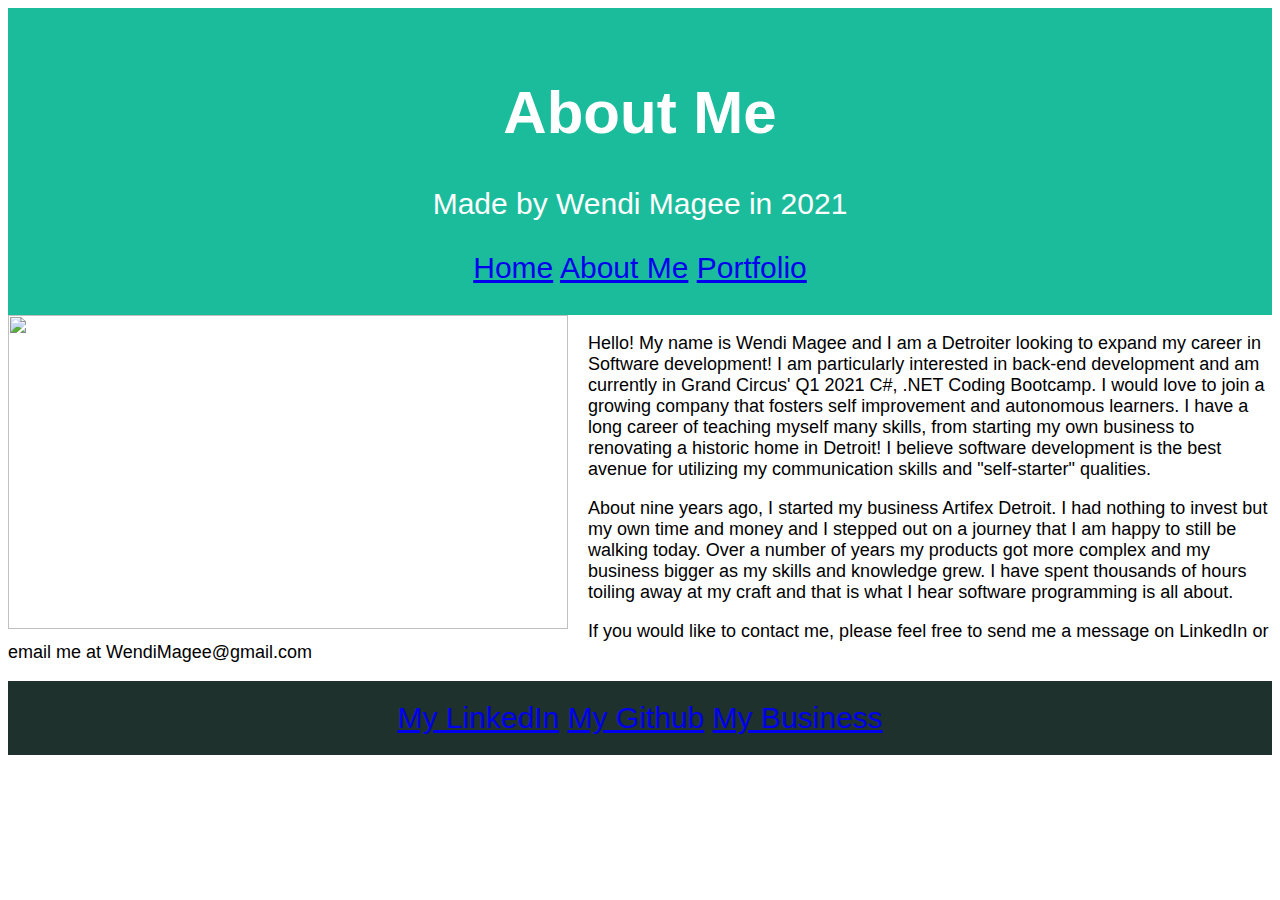
==== AboutMe/aboutme.html @ 0d711033 "Initial Commit" ====
<html>
    <head>
        <title>About Me</title>
        <link href="aboutme.css" rel="stylesheet"></link>
    </head>
    <body>
        <div class="header">
            <h1>About Me</h1>
            <p>Made by Wendi Magee in 2021</p>
            <a href="../index.html">Home</a> </a><a href="aboutme.html">About Me</a> <a href="../Portfolio/portfolio.html">Portfolio</a>
        </div>
        <div class="_3fnx _1jto _4x6d _8yzm _3htz" id="u_0_6_KO"><img class="_1p6f _3fnw img" src="https://scontent.fdet1-2.fna.fbcdn.net/v/t15.5256-10/s851x315/23630701_1387070131403709_4542970815183847424_n.jpg?_nc_cat=109&amp;ccb=3&amp;_nc_sid=08861d&amp;_nc_ohc=5i0_LjtfoNMAX_sBcm0&amp;_nc_ht=scontent.fdet1-2.fna&amp;tp=7&amp;oh=0bbc9d851e22fcacfddfd8e45aac074d&amp;oe=6050A709" alt="" height="314" width="560"></div>
        <p>Hello! My name is Wendi Magee and I am a Detroiter looking to expand my career in Software development!
        I am particularly interested in back-end development and am currently in Grand Circus' Q1 2021 C#, .NET Coding Bootcamp. 
        I would love to join a growing company that fosters self improvement and autonomous learners. I have a long career of 
        teaching myself many skills, from starting my own business to renovating a historic home in Detroit! 
        I believe software development is the best avenue for utilizing my communication skills and "self-starter" qualities. </p>
        <p></p>
        <p>About nine years ago, I started my business Artifex Detroit. 
        I had nothing to invest but my own time and money and I stepped out on a journey that I am happy to still be walking today.
        Over a number of years my products got more complex and my business bigger as my skills and knowledge grew. I have spent thousands of hours toiling away at my craft 
        and that is what I hear software programming is all about. </p>
        <p></p>
        <p>If you would like to contact me, please feel free to send me a message on LinkedIn or email me at WendiMagee@gmail.com </p>
        <div class="footer">
            <a href="https://www.linkedin.com/in/wendi-magee/">My LinkedIn</a> </a><a href="https://github.com/wendimagee">My Github</a> <a href="https://www.artifexdetroit.com/">My Business</a>
        </div>
    </body>
 
</html>
---- AboutMe/aboutme.css ----
body{
    font-family: 'Lucida Sans', 'Lucida Sans Regular', 'Lucida Grande', 'Lucida Sans Unicode', Geneva, Verdana, sans-serif;
    font-size: large;
    text-align: left;
}
.header {
    padding: 30px;
    text-align: center;
    background: #1abc9c;
    color: white;
    font-size: 30px;
  }
  img{
    float:left;
    padding-right: 20px;
}
.footer {
  padding: 20px;
  text-align: center;
  background: #1e312d;
  color: white;
  font-size: 30px;
}
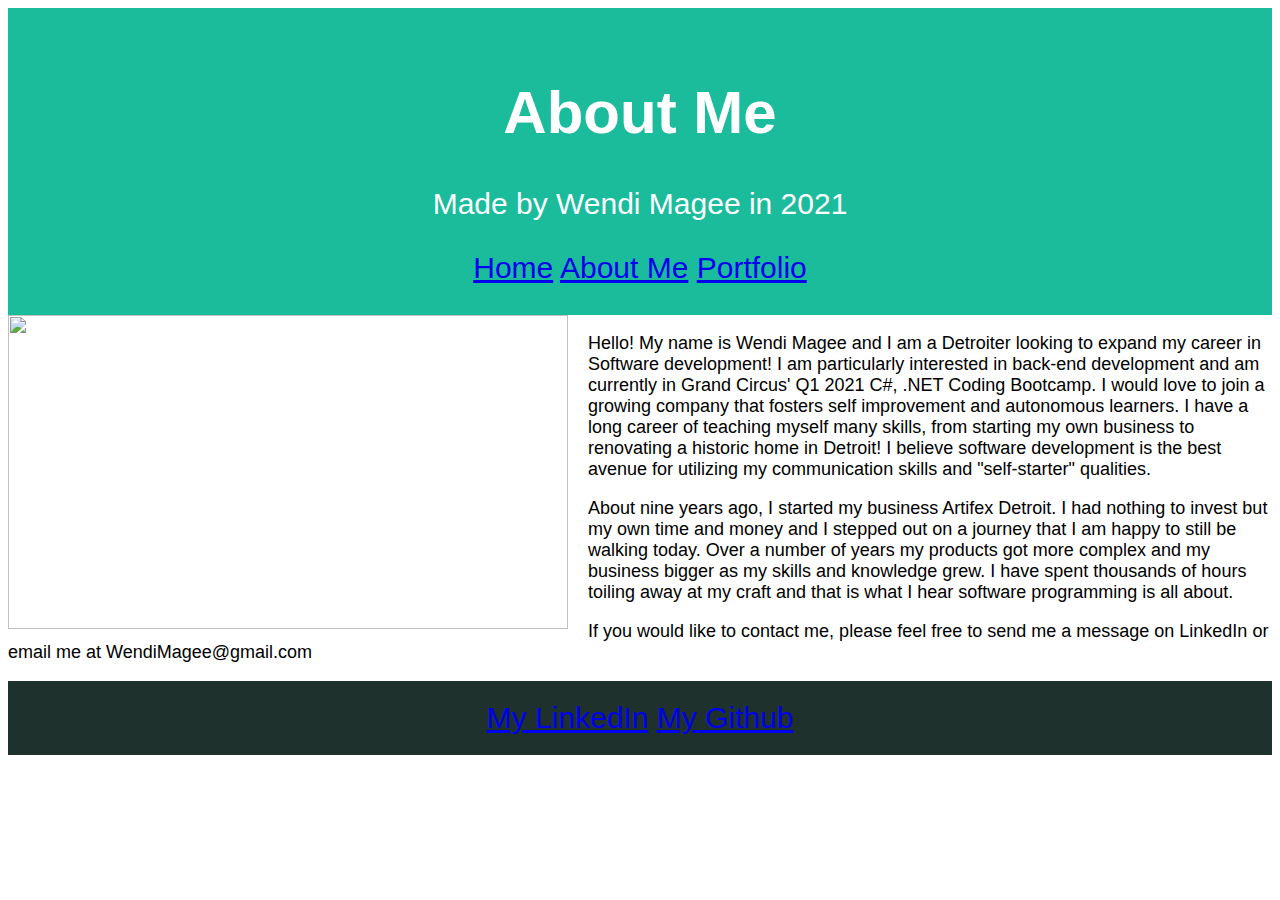
==== commit fe72a110: "Removed footer link" ====
--- a/AboutMe/aboutme.html
+++ b/AboutMe/aboutme.html
@@ -23,7 +23,7 @@
         <p></p>
         <p>If you would like to contact me, please feel free to send me a message on LinkedIn or email me at WendiMagee@gmail.com </p>
         <div class="footer">
-            <a href="https://www.linkedin.com/in/wendi-magee/">My LinkedIn</a> </a><a href="https://github.com/wendimagee">My Github</a> <a href="https://www.artifexdetroit.com/">My Business</a>
+            <a href="https://www.linkedin.com/in/wendi-magee/">My LinkedIn</a> </a><a href="https://github.com/wendimagee">My Github</a> 
         </div>
     </body>
  
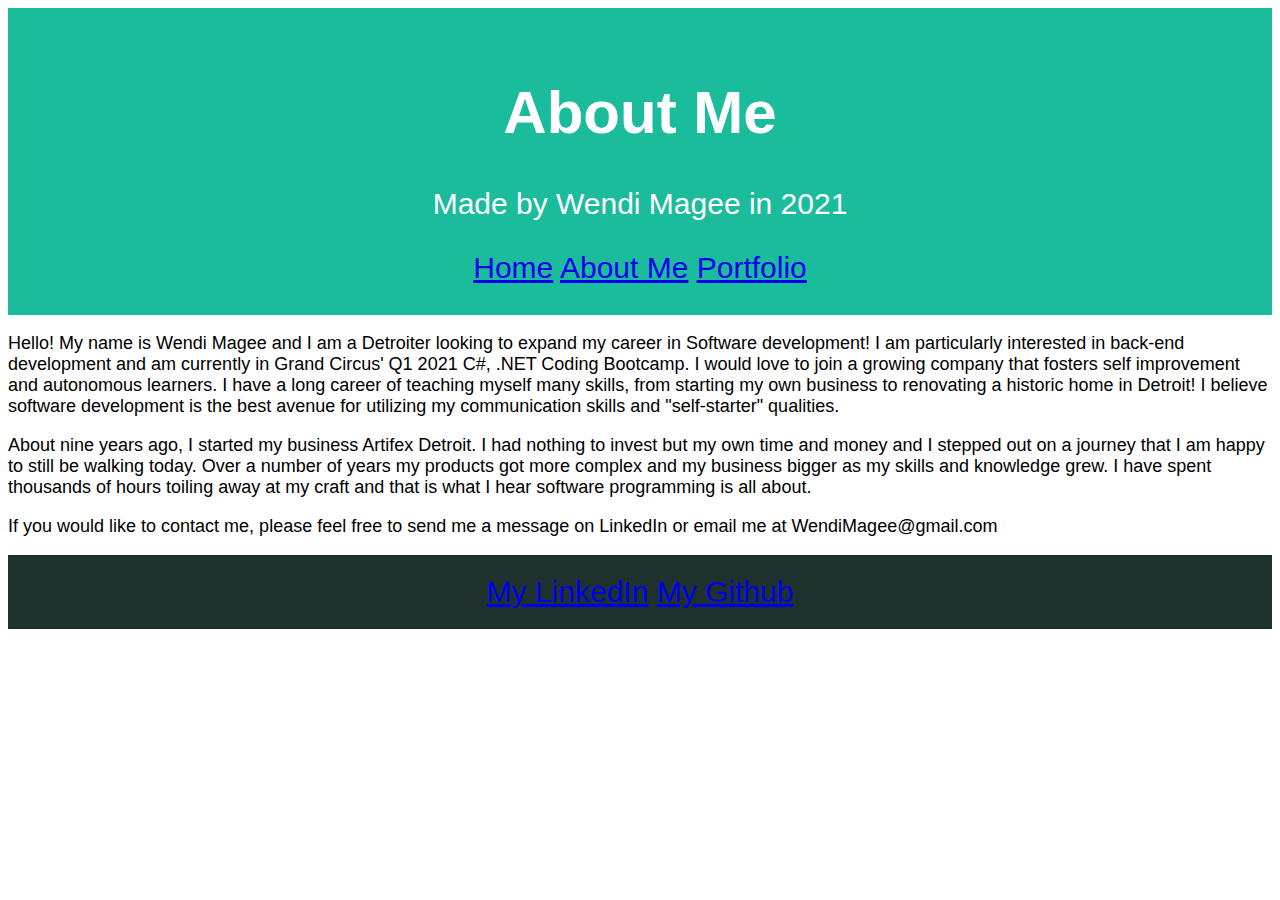
==== commit c88fc851: "removed broken image" ====
--- a/AboutMe/aboutme.html
+++ b/AboutMe/aboutme.html
@@ -9,7 +9,6 @@
             <p>Made by Wendi Magee in 2021</p>
             <a href="../index.html">Home</a> </a><a href="aboutme.html">About Me</a> <a href="../Portfolio/portfolio.html">Portfolio</a>
         </div>
-        <div class="_3fnx _1jto _4x6d _8yzm _3htz" id="u_0_6_KO"><img class="_1p6f _3fnw img" src="https://scontent.fdet1-2.fna.fbcdn.net/v/t15.5256-10/s851x315/23630701_1387070131403709_4542970815183847424_n.jpg?_nc_cat=109&amp;ccb=3&amp;_nc_sid=08861d&amp;_nc_ohc=5i0_LjtfoNMAX_sBcm0&amp;_nc_ht=scontent.fdet1-2.fna&amp;tp=7&amp;oh=0bbc9d851e22fcacfddfd8e45aac074d&amp;oe=6050A709" alt="" height="314" width="560"></div>
         <p>Hello! My name is Wendi Magee and I am a Detroiter looking to expand my career in Software development!
         I am particularly interested in back-end development and am currently in Grand Circus' Q1 2021 C#, .NET Coding Bootcamp. 
         I would love to join a growing company that fosters self improvement and autonomous learners. I have a long career of 
